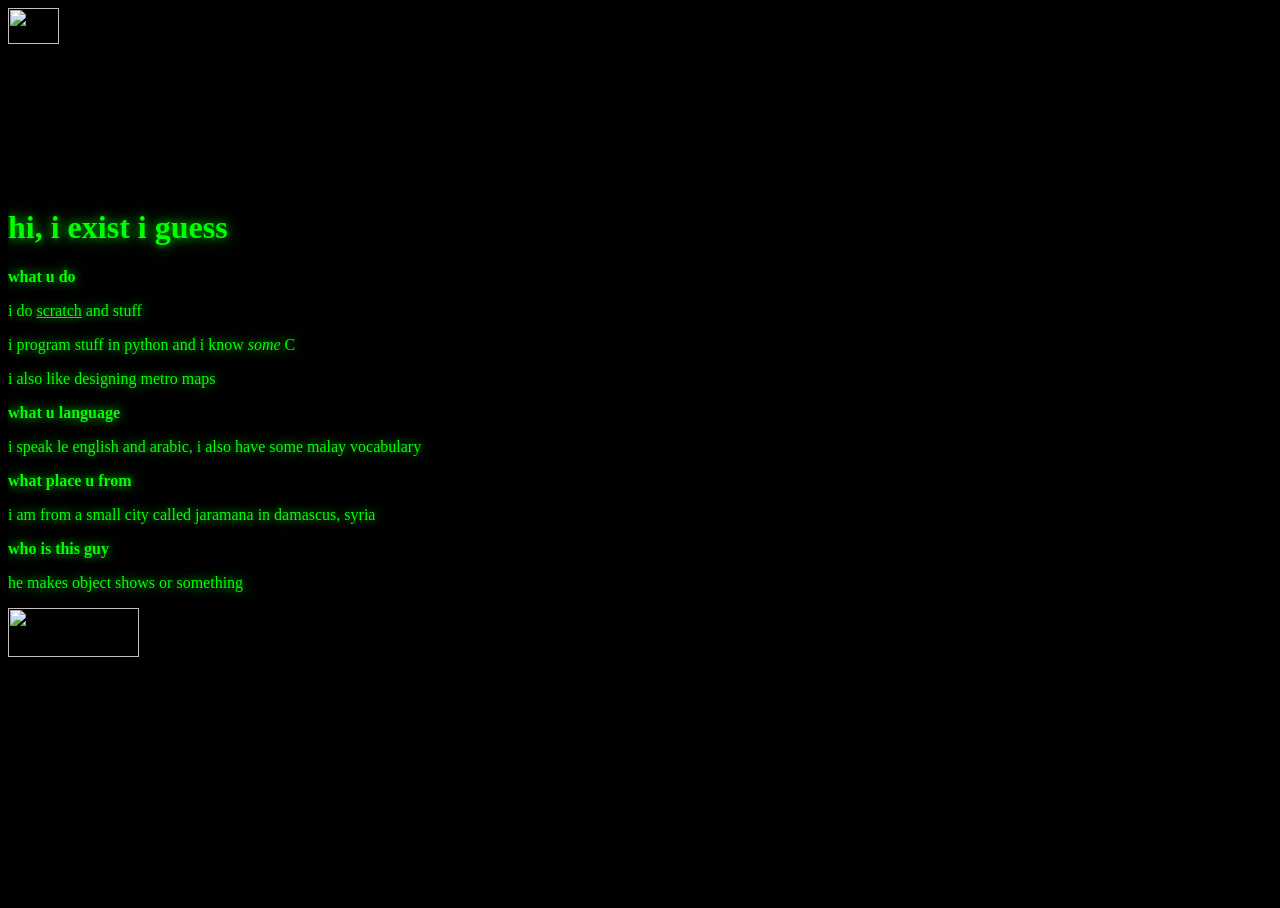
==== index.html @ b6f62745 "g" ====
<html>
  <head>
    <style>
      html, head, body { width: 100vw; height: 100vh; overflow: hidden; background: black; }
      * { color: #00ff00; text-shadow: 0 0 10px #00aa00, 0 0 20px #007700; }
      img { width: 20%; aspect-ratio: 1; }
    </style>
  </head>
  <body>
    <img src="https://avatars.githubusercontent.com/u/146737777?v=4"/>
    <h1>hi, i exist i guess</h1>
    <p><b>what u do</b></p>
    <p>i do <a href="https://scratch.mit.edu/users/0x1194">scratch</a> and stuff</p>
    <p>i program stuff in python and i know <i>some</i> C</p>
    <p>i also like designing metro maps</p>
    <p><b>what u language</b></p>
    <p>i speak le english and arabic, i also have some malay vocabulary</p>
    <p><b>what place u from</b></p>
    <p>i am from a small city called jaramana in damascus, syria</p>
    <p><b>who is this guy</b></p>
    <p>he makes object shows or something</p>
    <a href="https://scratchfakemon.github.io"><img src="https://scratchfakemon.github.io/Friendsite%20Link%20Image%20(A).png" style="width: 131px; height: 49.25px"></a>
  </body>
</html>
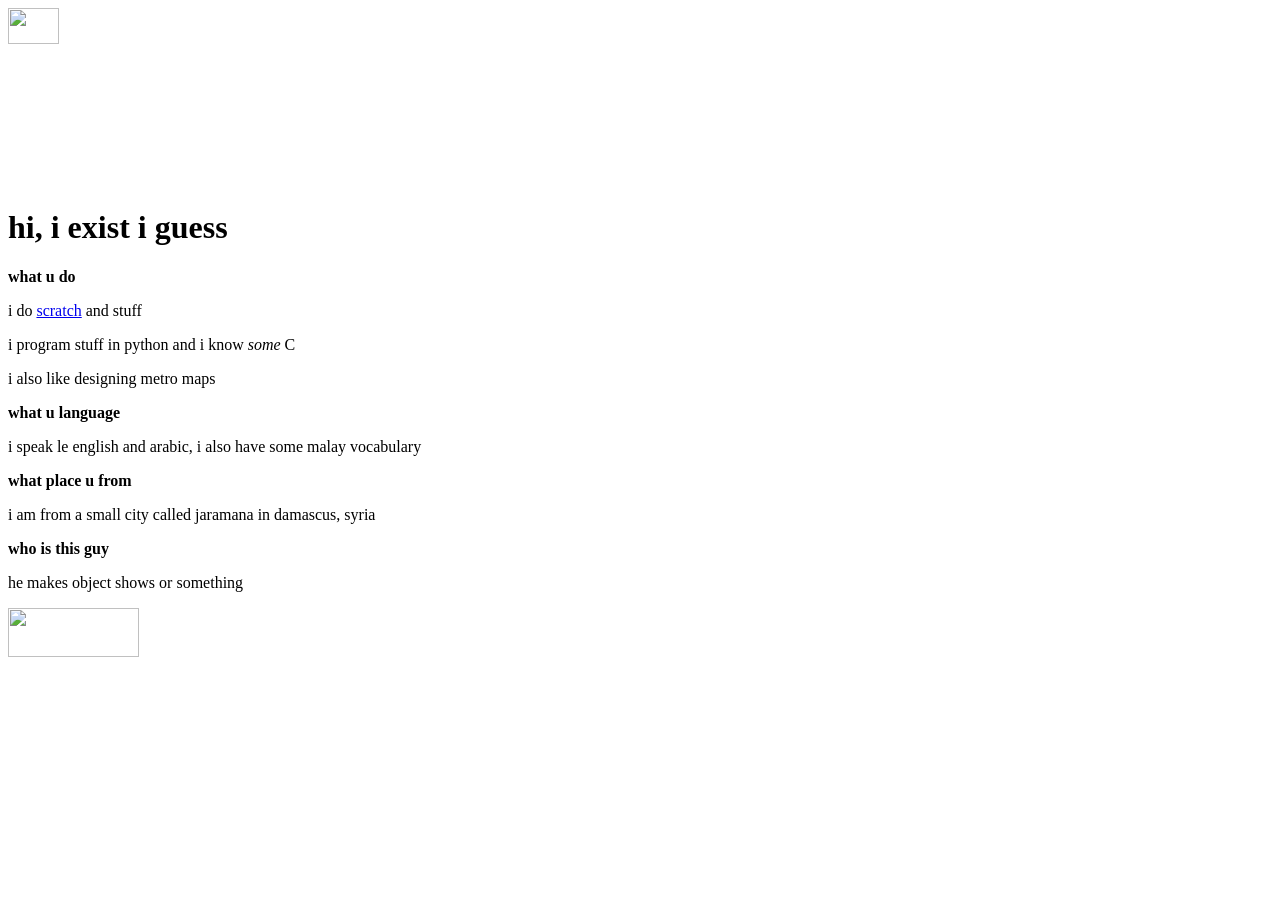
==== commit d768fe6e: "egg" ====
--- a/index.html
+++ b/index.html
@@ -1,8 +1,7 @@
 <html>
   <head>
     <style>
-      html, head, body { width: 100vw; height: 100vh; overflow: hidden; background: black; }
-      * { color: #00ff00; text-shadow: 0 0 10px #00aa00, 0 0 20px #007700; }
+      html, head, body { width: 100vw; height: 100vh; overflow: hidden; background: white; }
       img { width: 20%; aspect-ratio: 1; }
     </style>
   </head>
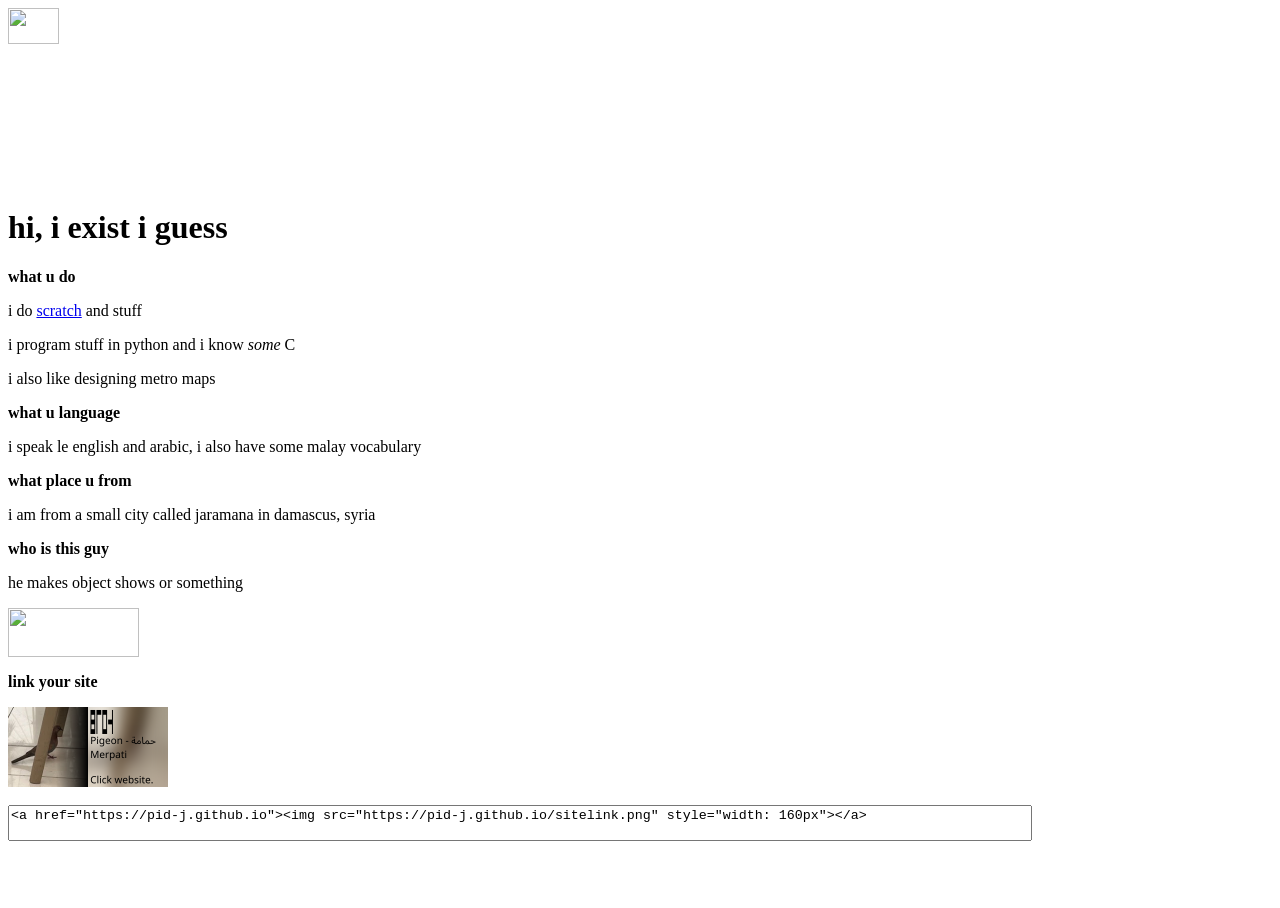
==== commit 980daa5f: "egge" ====
--- a/index.html
+++ b/index.html
@@ -1,8 +1,8 @@
 <html>
   <head>
     <style>
-      html, head, body { width: 100vw; height: 100vh; overflow: hidden; background: white; }
-      img { width: 20%; aspect-ratio: 1; }
+      html, head, body { width: 100vw; height: 100vh; overflow-x: hidden; background: white; }
+      body > img { width: 20%; aspect-ratio: 1; }
     </style>
   </head>
   <body>
@@ -19,5 +19,10 @@
     <p><b>who is this guy</b></p>
     <p>he makes object shows or something</p>
     <a href="https://scratchfakemon.github.io"><img src="https://scratchfakemon.github.io/Friendsite%20Link%20Image%20(A).png" style="width: 131px; height: 49.25px"></a>
+    <p><b>link your site</b></p>
+    <a href="https://pid-j.github.io"><img src="https://pid-j.github.io/sitelink.png" style="width: 160px"></a>
+    <br/><br/>
+    <textarea readonly style="width: 80%; resize: none">&lt;a href&#x3D;&quot;https:&#x2F;&#x2F;pid-j.github.io&quot;&gt;&lt;img src&#x3D;&quot;https:&#x2F;&#x2F;pid-j.github.io&#x2F;sitelink.png&quot; style&#x3D;&quot;width: 160px&quot;&gt;&lt;&#x2F;a&gt;</textarea>
+    <br/><br/><br/>
   </body>
 </html>
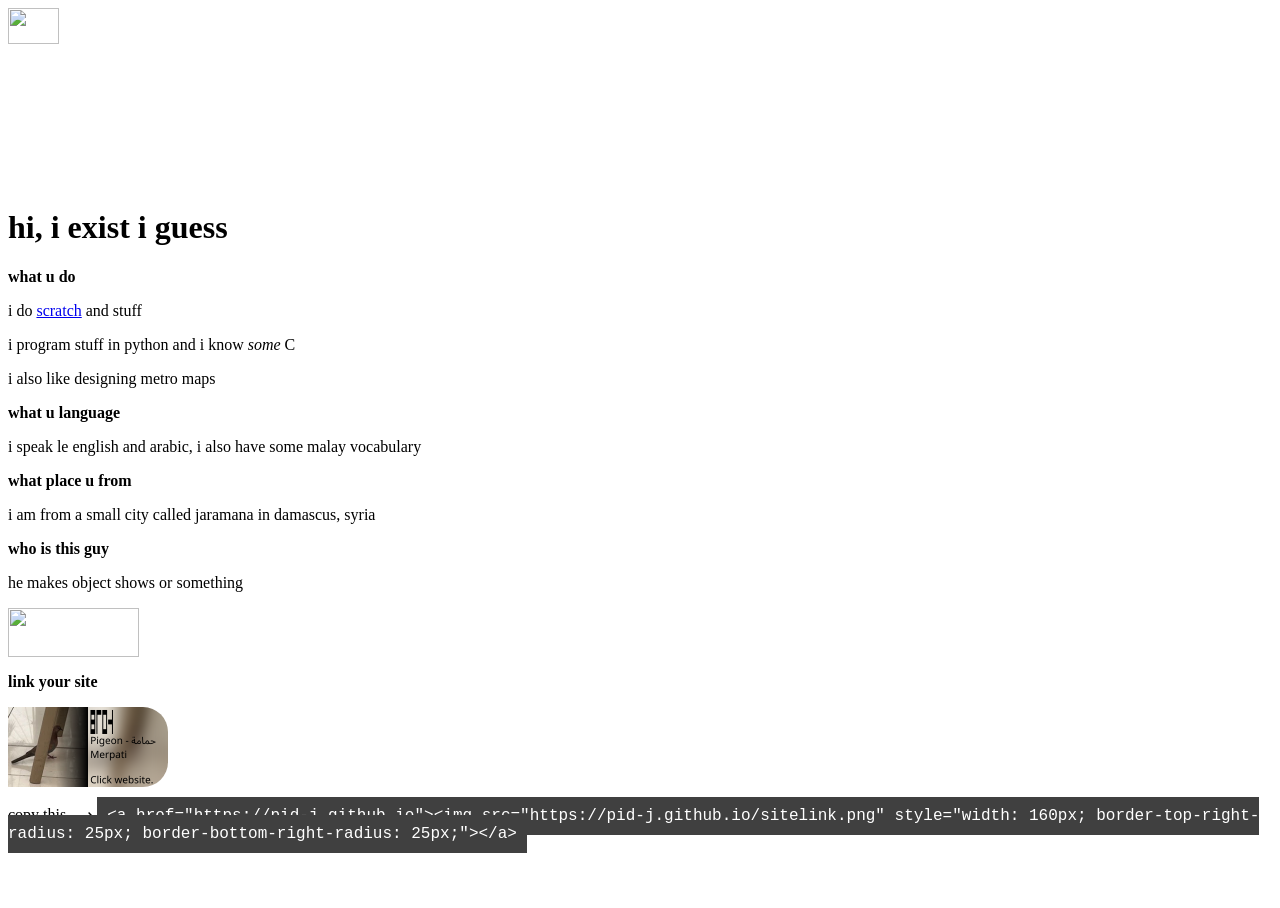
==== commit 189610b0: "eggfe" ====
--- a/index.html
+++ b/index.html
@@ -20,9 +20,12 @@
     <p>he makes object shows or something</p>
     <a href="https://scratchfakemon.github.io"><img src="https://scratchfakemon.github.io/Friendsite%20Link%20Image%20(A).png" style="width: 131px; height: 49.25px"></a>
     <p><b>link your site</b></p>
-    <a href="https://pid-j.github.io"><img src="https://pid-j.github.io/sitelink.png" style="width: 160px"></a>
-    <br/><br/>
-    <textarea readonly style="width: 80%; resize: none">&lt;a href&#x3D;&quot;https:&#x2F;&#x2F;pid-j.github.io&quot;&gt;&lt;img src&#x3D;&quot;https:&#x2F;&#x2F;pid-j.github.io&#x2F;sitelink.png&quot; style&#x3D;&quot;width: 160px&quot;&gt;&lt;&#x2F;a&gt;</textarea>
+    <a href="https://pid-j.github.io"><img src="https://pid-j.github.io/sitelink.png" style="width: 160px; border-top-right-radius: 25px; border-bottom-right-radius: 25px;"></a>
+    <br/><br/> copy this &LongRightArrow;
+    <code style="width: 80%; resize: none; font-family: 'Courier New', Courier, monospace; background: #404040; padding: 10px 10px 10px 10px; color: white;">
+      &lt;a href&#x3D;&quot;https:&#x2F;&#x2F;pid-j.github.io&quot;&gt;&lt;img src&#x3D;&quot;https:&#x2F;&#x2F;pid-j.github.io&#x2F;sitelink.png&quot; style&#x3D;&quot;width: 160px; 
+      border-top-right-radius: 25px; border-bottom-right-radius: 25px;&quot;&gt;&lt;&#x2F;a&gt;
+    </code>
     <br/><br/><br/>
   </body>
 </html>
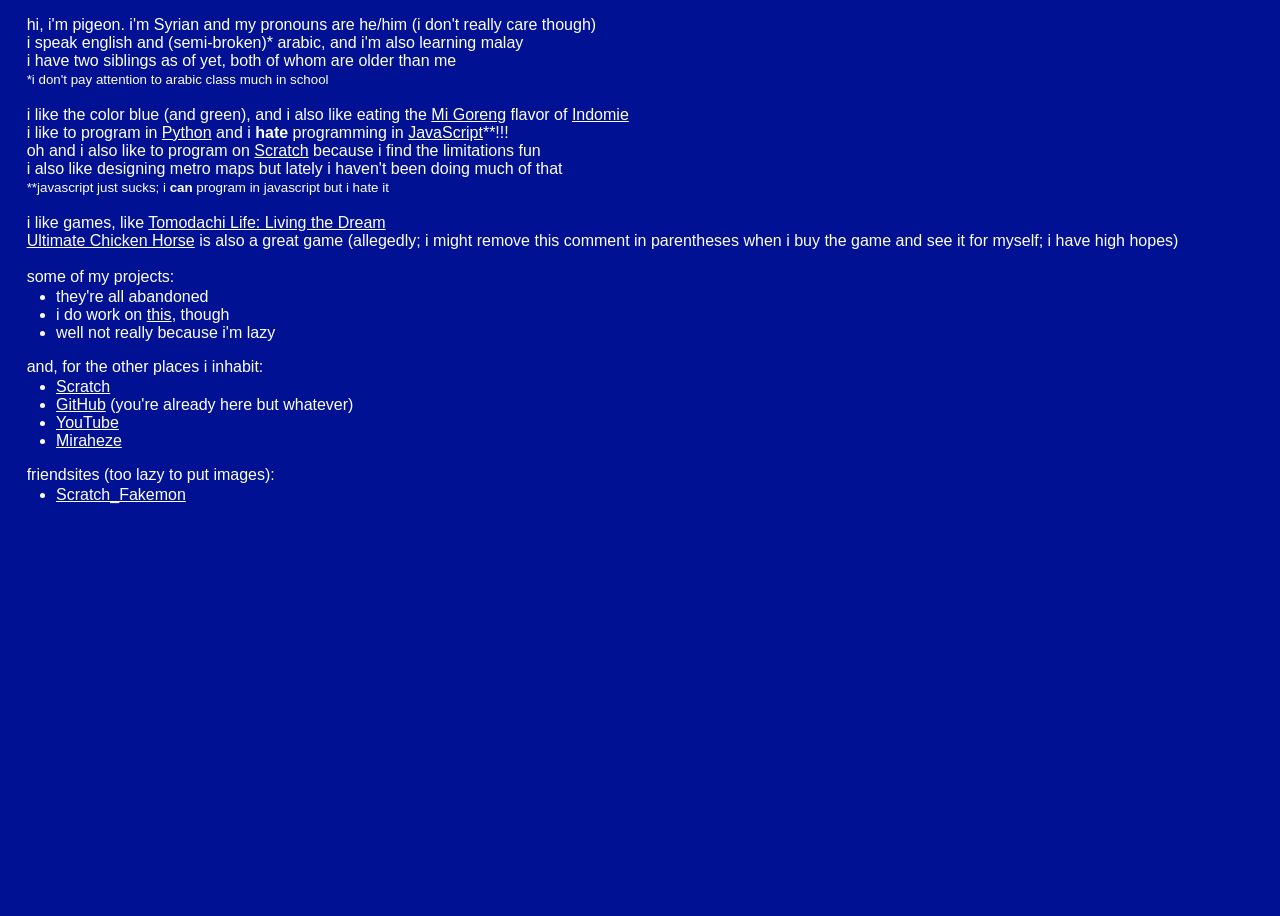
==== commit 50db595f: "update" ====
--- a/index.html
+++ b/index.html
@@ -1,31 +1,79 @@
+<!DOCTYPE html>
 <html>
   <head>
+    <meta charset="UTF-8" />
     <style>
-      html, head, body { width: 100vw; height: 100vh; overflow-x: hidden; background: white; }
-      body > img { width: 20%; aspect-ratio: 1; }
+      html, head, body {
+        width: 100vw;
+        height: 100vh;
+        margin: 8px 8px 8px 8px;
+        padding: 0;
+        background: var(--primary-color);
+        overflow: hidden;
+
+        --primary-color: #001194;
+        --secondary-color: #ffffff;
+      }
+
+      pre, pre a, ul, ul li, ul li a {
+        font-family: 'Gill Sans', 'Gill Sans MT', 'Trebuchet MS', Calibri, sans-serif;
+        color: var(--secondary-color);
+        padding: 0;
+      }
+
+      pre {
+        margin: 0 0 0 -1em;
+      }
+
+      ul {
+        margin: -1em 0 1em 2.5em;
+      }
     </style>
+    <title>pigeon's site</title>
   </head>
   <body>
-    <img src="https://avatars.githubusercontent.com/u/146737777?v=4"/>
-    <h1>hi, i exist i guess</h1>
-    <p><b>what u do</b></p>
-    <p>i do <a href="https://scratch.mit.edu/users/0x1194">scratch</a> and stuff</p>
-    <p>i program stuff in python and i know <i>some</i> C</p>
-    <p>i also like designing metro maps</p>
-    <p><b>what u language</b></p>
-    <p>i speak le english and arabic, i also have some malay vocabulary</p>
-    <p><b>what place u from</b></p>
-    <p>i am from a small city called jaramana in damascus, syria</p>
-    <p><b>who is this guy</b></p>
-    <p>he makes object shows or something</p>
-    <a href="https://scratchfakemon.github.io"><img src="https://scratchfakemon.github.io/Friendsite%20Link%20Image%20(A).png" style="width: 131px; height: 49.25px"></a>
-    <p><b>link your site</b></p>
-    <a href="https://pid-j.github.io"><img src="https://pid-j.github.io/sitelink.png" style="width: 160px; border-top-right-radius: 25px; border-bottom-right-radius: 25px;"></a>
-    <br/><br/> copy this &LongRightArrow;
-    <code style="width: 80%; resize: none; font-family: 'Courier New', Courier, monospace; background: #404040; padding: 10px 10px 10px 10px; color: white;">
-      &lt;a href&#x3D;&quot;https:&#x2F;&#x2F;pid-j.github.io&quot;&gt;&lt;img src&#x3D;&quot;https:&#x2F;&#x2F;pid-j.github.io&#x2F;sitelink.png&quot; style&#x3D;&quot;width: 160px; 
-      border-top-right-radius: 25px; border-bottom-right-radius: 25px;&quot;&gt;&lt;&#x2F;a&gt;
-    </code>
-    <br/><br/><br/>
+    <!-- this website is under construction! -->
+    <pre>
+      hi, i'm pigeon. i'm Syrian and my pronouns are he/him (i don't really care though)
+      i speak english and (semi-broken)* arabic, and i'm also learning malay
+      i have two siblings as of yet, both of whom are older than me
+      <small>*i don't pay attention to arabic class much in school</small>
+
+      i like the color blue (and green), and i also like eating the <a href="https://en.wikipedia.org/wiki/Indomie#Mi_Goreng">Mi Goreng</a> flavor of <a href="https://en.wikipedia.org/wiki/Indomie">Indomie</a>
+      i like to program in <a href="https://en.wikipedia.org/wiki/Python_(programming_language)">Python</a> and i <b>hate</b> programming in <a href="https://en.wikipedia.org/wiki/JavaScript">JavaScript</a>**!!!
+      oh and i also like to program on <a href="https://scratch.mit.edu/users/0x1194">Scratch</a> because i find the limitations fun
+      i also like designing metro maps but lately i haven't been doing much of that
+      <small>**javascript just sucks; i <b>can</b> program in javascript but i hate it</small>
+
+      i like games, like <a href="https://en.wikipedia.org/wiki/Tomodachi_Life:_Living_the_Dream">Tomodachi Life: Living the Dream</a>
+      <a href="https://en.wikipedia.org/wiki/Ultimate_Chicken_Horse">Ultimate Chicken Horse</a> is also a great game (allegedly; i might remove this comment in parentheses when i buy the game and see it for myself; i have high hopes)
+
+      some of my projects:
+    </pre>
+
+    <ul>
+      <li>they're all abandoned</li>
+      <li>i do work on <a href="https://the-firefly-team.github.io">this</a>, though</li>
+      <li>well not really because i'm lazy</li>
+    </ul>
+
+    <pre>
+      and, for the other places i inhabit:
+    </pre>
+
+    <ul>
+      <li><a href="https://scratch.mit.edu/users/0x1194">Scratch</a></li>
+      <li><a href="https://github.com/pid-j">GitHub</a> (you're already here but whatever)</li>
+      <li><a href="https://youtube.com/@stoobid-pigeon">YouTube</a></li>
+      <li><a href="https://scratchoperatingsystems.miraheze.org/wiki/User:Ilikepijns">Miraheze</a></li>
+    </ul>
+
+    <pre>
+      friendsites (too lazy to put images):
+    </pre>
+
+    <ul>
+      <li><a href="https://scratchfakemon.github.io">Scratch_Fakemon</a></li>
+    </ul>
   </body>
 </html>
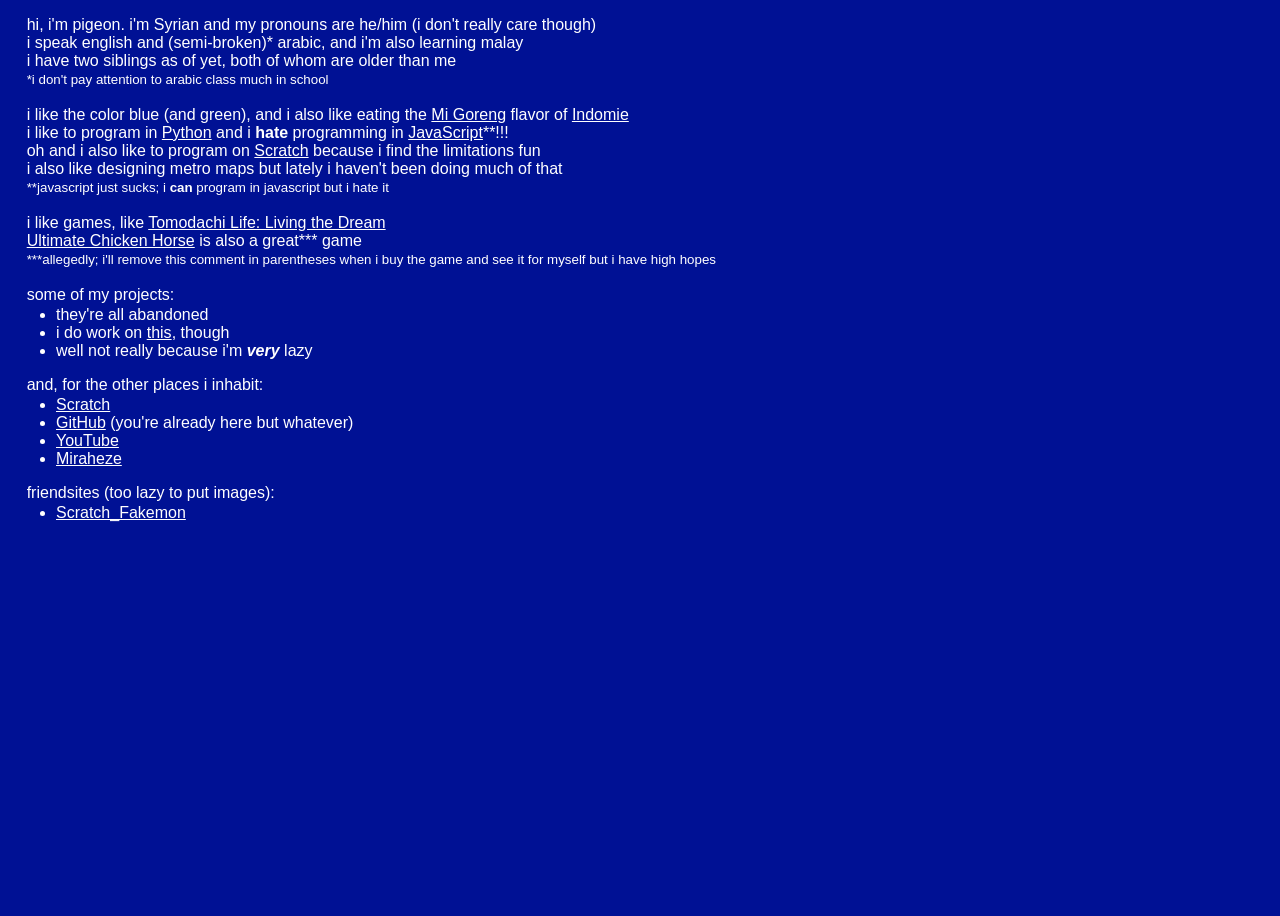
==== commit 99f9a611: "updater" ====
--- a/index.html
+++ b/index.html
@@ -2,33 +2,7 @@
 <html>
   <head>
     <meta charset="UTF-8" />
-    <style>
-      html, head, body {
-        width: 100vw;
-        height: 100vh;
-        margin: 8px 8px 8px 8px;
-        padding: 0;
-        background: var(--primary-color);
-        overflow: hidden;
-
-        --primary-color: #001194;
-        --secondary-color: #ffffff;
-      }
-
-      pre, pre a, ul, ul li, ul li a {
-        font-family: 'Gill Sans', 'Gill Sans MT', 'Trebuchet MS', Calibri, sans-serif;
-        color: var(--secondary-color);
-        padding: 0;
-      }
-
-      pre {
-        margin: 0 0 0 -1em;
-      }
-
-      ul {
-        margin: -1em 0 1em 2.5em;
-      }
-    </style>
+    <link rel="stylesheet" href="style.css" />
     <title>pigeon's site</title>
   </head>
   <body>
@@ -46,7 +20,8 @@
       <small>**javascript just sucks; i <b>can</b> program in javascript but i hate it</small>
 
       i like games, like <a href="https://en.wikipedia.org/wiki/Tomodachi_Life:_Living_the_Dream">Tomodachi Life: Living the Dream</a>
-      <a href="https://en.wikipedia.org/wiki/Ultimate_Chicken_Horse">Ultimate Chicken Horse</a> is also a great game (allegedly; i might remove this comment in parentheses when i buy the game and see it for myself; i have high hopes)
+      <a href="https://en.wikipedia.org/wiki/Ultimate_Chicken_Horse">Ultimate Chicken Horse</a> is also a great*** game
+      <small>***allegedly; i'll remove this comment in parentheses when i buy the game and see it for myself but i have high hopes</small>
 
       some of my projects:
     </pre>
@@ -54,7 +29,7 @@
     <ul>
       <li>they're all abandoned</li>
       <li>i do work on <a href="https://the-firefly-team.github.io">this</a>, though</li>
-      <li>well not really because i'm lazy</li>
+      <li>well not really because i'm <b><i>very</i></b> lazy</li>
     </ul>
 
     <pre>
--- a/style.css
+++ b/style.css
@@ -0,0 +1,25 @@
+html, head, body {
+  width: 100vw;
+  height: 100vh;
+  margin: 8px 8px 8px 8px;
+  padding: 0;
+  background: var(--primary-color);
+  overflow: hidden;
+
+  --primary-color: #001194;
+  --secondary-color: #ffffff;
+}
+
+pre, pre a, ul, ul li, ul li a {
+  font-family: 'Gill Sans', 'Gill Sans MT', 'Trebuchet MS', Calibri, sans-serif;
+  color: var(--secondary-color);
+  padding: 0;
+}
+
+pre {
+  margin: 0 0 0 -1em;
+}
+
+ul {
+  margin: -1em 0 1em 2.5em;
+}
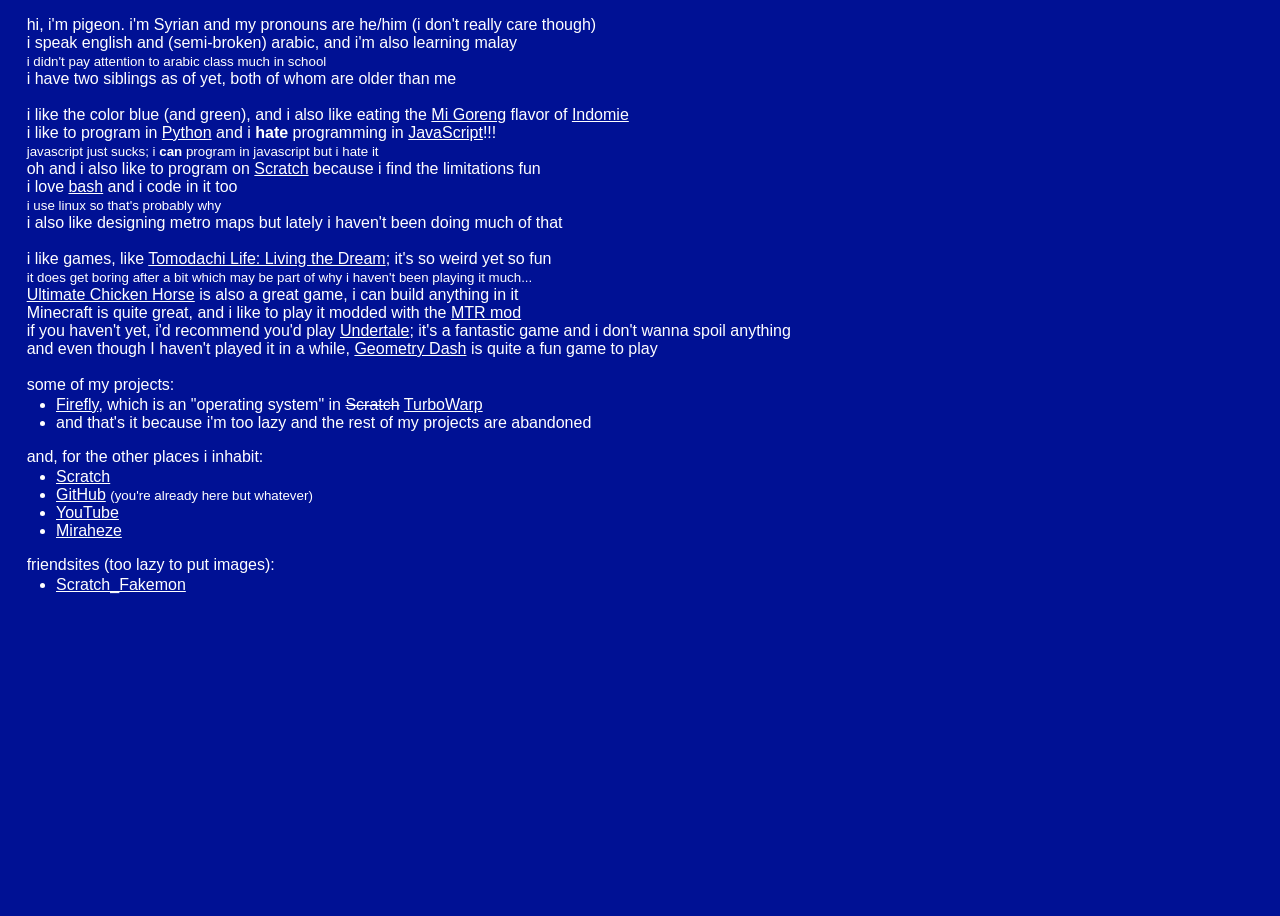
==== commit ec287d24: "uhhhhhhhhhhhhhhhhhhhhhhhhhhhhhhhhhh" ====
--- a/index.html
+++ b/index.html
@@ -2,34 +2,42 @@
 <html>
   <head>
     <meta charset="UTF-8" />
+    <meta name="viewport" content="width=device-width, initial-scale=1.0" />
+
     <link rel="stylesheet" href="style.css" />
+    <link rel="icon" type="image/x-icon" href="favicon.jpg" />
+
     <title>pigeon's site</title>
   </head>
   <body>
     <!-- this website is under construction! -->
     <pre>
       hi, i'm pigeon. i'm Syrian and my pronouns are he/him (i don't really care though)
-      i speak english and (semi-broken)* arabic, and i'm also learning malay
+      i speak english and (semi-broken) arabic, and i'm also learning malay
+      <small>i didn't pay attention to arabic class much in school</small>
       i have two siblings as of yet, both of whom are older than me
-      <small>*i don't pay attention to arabic class much in school</small>
 
       i like the color blue (and green), and i also like eating the <a href="https://en.wikipedia.org/wiki/Indomie#Mi_Goreng">Mi Goreng</a> flavor of <a href="https://en.wikipedia.org/wiki/Indomie">Indomie</a>
-      i like to program in <a href="https://en.wikipedia.org/wiki/Python_(programming_language)">Python</a> and i <b>hate</b> programming in <a href="https://en.wikipedia.org/wiki/JavaScript">JavaScript</a>**!!!
-      oh and i also like to program on <a href="https://scratch.mit.edu/users/0x1194">Scratch</a> because i find the limitations fun
+      i like to program in <a href="https://en.wikipedia.org/wiki/Python_(programming_language)">Python</a> and i <b>hate</b> programming in <a href="https://en.wikipedia.org/wiki/JavaScript">JavaScript</a>!!!
+      <small>javascript just sucks; i <b>can</b> program in javascript but i hate it</small>
+      oh and i also like to program on <a href="links/scratch">Scratch</a> because i find the limitations fun
+      i love <a href="https://en.wikipedia.org/wiki/Bash_(Unix_shell)">bash</a> and i code in it too
+      <small>i use linux so that's probably why</small>
       i also like designing metro maps but lately i haven't been doing much of that
-      <small>**javascript just sucks; i <b>can</b> program in javascript but i hate it</small>
 
-      i like games, like <a href="https://en.wikipedia.org/wiki/Tomodachi_Life:_Living_the_Dream">Tomodachi Life: Living the Dream</a>
-      <a href="https://en.wikipedia.org/wiki/Ultimate_Chicken_Horse">Ultimate Chicken Horse</a> is also a great*** game
-      <small>***allegedly; i'll remove this comment in parentheses when i buy the game and see it for myself but i have high hopes</small>
+      i like games, like <a href="https://en.wikipedia.org/wiki/Tomodachi_Life:_Living_the_Dream">Tomodachi Life: Living the Dream</a>; it's so weird yet so fun
+      <small>it does get boring after a bit which may be part of why i haven't been playing it much...</small>
+      <a href="https://en.wikipedia.org/wiki/Ultimate_Chicken_Horse">Ultimate Chicken Horse</a> is also a great game, i can build anything in it
+      Minecraft is quite great, and i like to play it modded with the <a href="https://wiki.minecrafttransitrailway.com/start">MTR mod</a>
+      if you haven't yet, i'd recommend you'd play <a href="https://en.wikipedia.org/wiki/Undertale">Undertale</a>; it's a fantastic game and i don't wanna spoil anything
+      and even though I haven't played it in a while, <a href="https://en.wikipedia.org/wiki/Geometry_Dash">Geometry Dash</a> is quite a fun game to play
 
       some of my projects:
     </pre>
 
     <ul>
-      <li>they're all abandoned</li>
-      <li>i do work on <a href="https://the-firefly-team.github.io">this</a>, though</li>
-      <li>well not really because i'm <b><i>very</i></b> lazy</li>
+      <li><a href="links/firefly">Firefly</a>, which is an "operating system" in <s>Scratch</s> <a href="https://turbowarp.org">TurboWarp</a></li>
+      <li>and that's it because i'm too lazy and the rest of my projects are abandoned</li>
     </ul>
 
     <pre>
@@ -37,10 +45,10 @@
     </pre>
 
     <ul>
-      <li><a href="https://scratch.mit.edu/users/0x1194">Scratch</a></li>
-      <li><a href="https://github.com/pid-j">GitHub</a> (you're already here but whatever)</li>
-      <li><a href="https://youtube.com/@stoobid-pigeon">YouTube</a></li>
-      <li><a href="https://scratchoperatingsystems.miraheze.org/wiki/User:Ilikepijns">Miraheze</a></li>
+      <li><a href="links/scratch">Scratch</a></li>
+      <li><a href="links/github">GitHub</a> <small>(you're already here but whatever)</small></li>
+      <li><a href="links/youtube">YouTube</a></li>
+      <li><a href="links/miraheze">Miraheze</a></li>
     </ul>
 
     <pre>
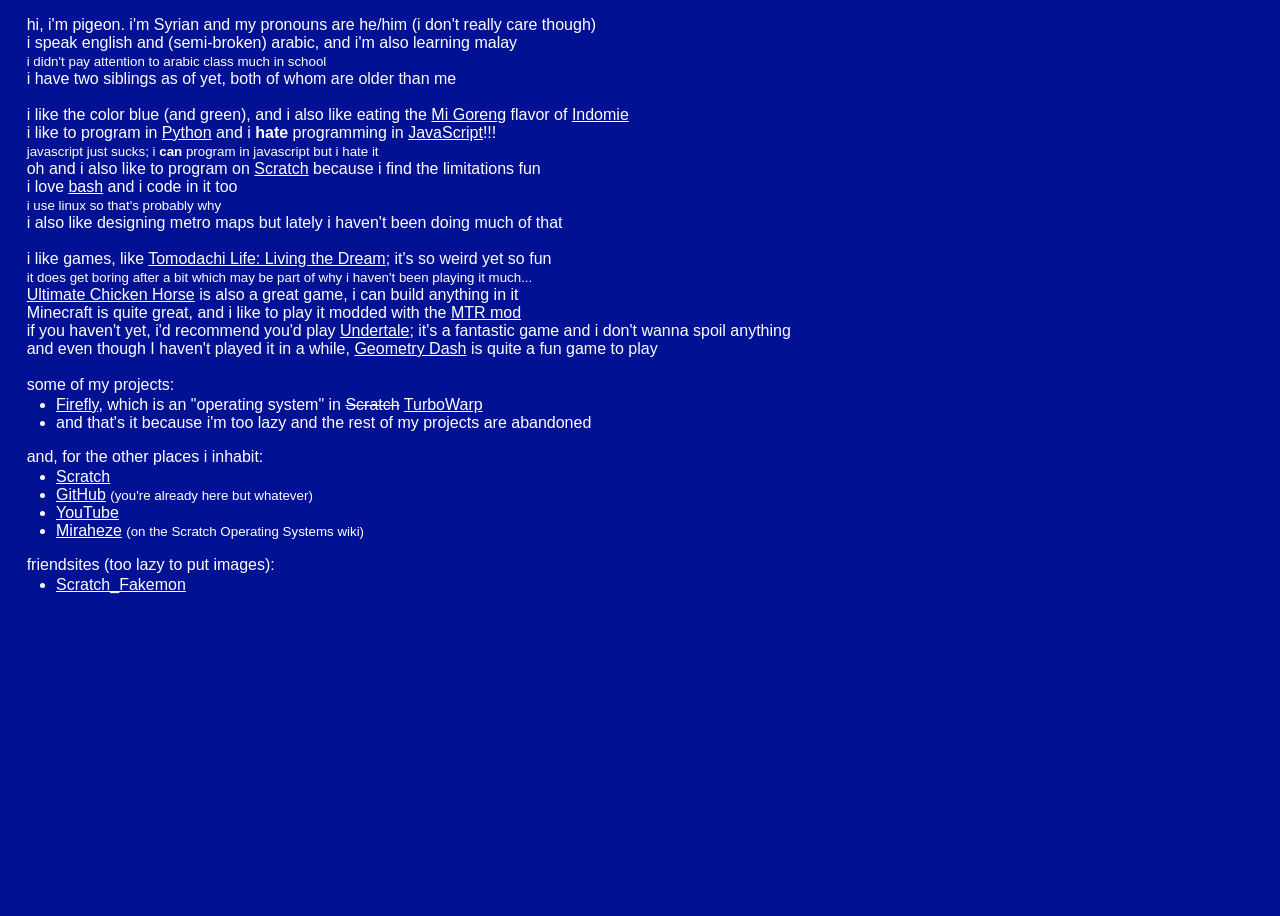
==== commit 1f3eeff9: "toenote" ====
--- a/index.html
+++ b/index.html
@@ -48,7 +48,7 @@
       <li><a href="links/scratch">Scratch</a></li>
       <li><a href="links/github">GitHub</a> <small>(you're already here but whatever)</small></li>
       <li><a href="links/youtube">YouTube</a></li>
-      <li><a href="links/miraheze">Miraheze</a></li>
+      <li><a href="links/miraheze">Miraheze</a> <small>(on the Scratch Operating Systems wiki)</small></li>
     </ul>
 
     <pre>
